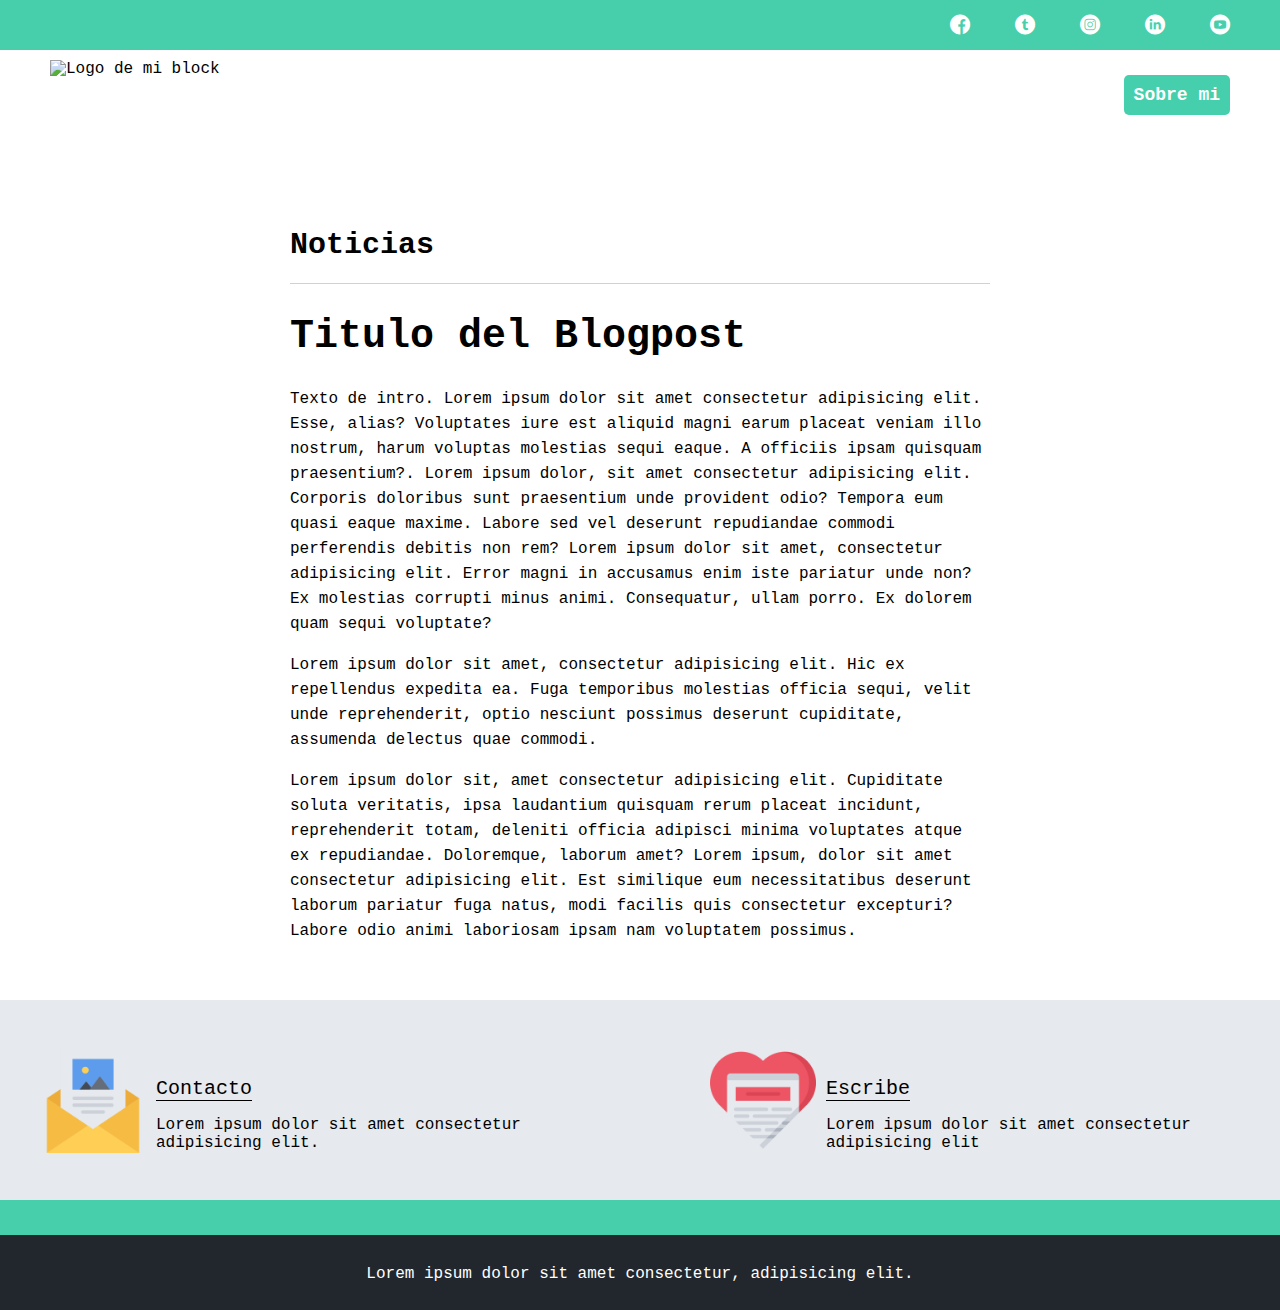
==== blog.html @ 54e155af "Terminada la pagina blog.html con sus respectivas imagenes" ====
<!DOCTYPE html> <!--Indica que estamos usando html5-->
<html lang="es-MX"><!--Definimos como lenguaje el español referente de Mexico.-->
<head>
    <meta charset="UTF-8"><!--Para que se pueden leer caracteres especiales-->
    <meta name="viewport" content="width=device-width, initial-scale=1.0"> <!--Etiqueta necesaria para trabajar con resposive design-->
    <meta http-equiv="X-UA-Compatible" content="ie=edge"><!--Para agregar compatibilidad con internet explorer-->
    <title>Mi blog</title><!--Titulo del documento-->
    <link rel="stylesheet" href="css/normalize.css"> <!--Para estandarizar los estilos independientemente del navegador web-->
    <link rel="stylesheet" href="css/main.css"> <!--Para linkear nuestro css-->
    <link rel="stylesheet" href="css/font/flaticon.css">
</head>
<body>
    <header><!--Grid container-->
        <section class="header-icons-container"><!--Grid container-->
            <div class="icons"><!--flexbox-->
                <a href=""><span class="flaticon-001-facebook"></span></a>
                <a href=""><span class="flaticon-002-twitter"></span></a>
                <a href=""><span class="flaticon-011-instagram"></span></a>
                <a href=""><span class="flaticon-010-linkedin"></span></a>
                <a href=""><span class="flaticon-008-youtube"></span></a>
            </div><!--icons-->
        </section><!--header-icons-container-->
        <nav><!--Grid contaner-->
            <section class="nav-logo-container">
                <a href="/">
                    <img src="assets/img/Logo-negro.png" alt="Logo de mi block">
                </a>
            </section><!--nav-logo-container-->
            <section class="profile-link"><!--flexbox-->
                <a href="perfil.html">Sobre mi</a>
            </section><!--profile-link-->
        </nav>
    </header>
    <main>
        <section class="grid-container blogpost-img-container">
            <img src="assets/img/post-6.png" alt="">
        </section><!--blogpost-img-container-->
        <section class="blogpost-main-container">
            <div class="grid-container container">
                <h3>Noticias</h3>
                <article>
                    <h1>Titulo del Blogpost</h1>
                    <p>Texto de intro. Lorem ipsum dolor sit amet consectetur adipisicing elit. Esse, alias? Voluptates iure est aliquid magni earum placeat veniam illo nostrum, harum voluptas molestias sequi eaque. A officiis ipsam quisquam praesentium?. Lorem ipsum dolor, sit amet consectetur adipisicing elit. Corporis doloribus sunt praesentium unde provident odio? Tempora eum quasi eaque maxime. Labore sed vel deserunt repudiandae commodi perferendis debitis non rem? Lorem ipsum dolor sit amet, consectetur adipisicing elit. Error magni in accusamus enim iste pariatur unde non? Ex molestias corrupti minus animi. Consequatur, ullam porro. Ex dolorem quam sequi voluptate?</p>
                    <p>Lorem ipsum dolor sit amet, consectetur adipisicing elit. Hic ex repellendus expedita ea. Fuga temporibus molestias officia sequi, velit unde reprehenderit, optio nesciunt possimus deserunt cupiditate, assumenda delectus quae commodi.</p>
                    <p>Lorem ipsum dolor sit, amet consectetur adipisicing elit. Cupiditate soluta veritatis, ipsa laudantium quisquam rerum placeat incidunt, reprehenderit totam, deleniti officia adipisci minima voluptates atque ex repudiandae. Doloremque, laborum amet? Lorem ipsum, dolor sit amet consectetur adipisicing elit. Est similique eum necessitatibus deserunt laborum pariatur fuga natus, modi facilis quis consectetur excepturi? Labore odio animi laboriosam ipsam nam voluptatem possimus.</p>
                </article>
            </div>
        </section><!--blogpost-main-container-->
        <section class="contact-main-container">
            <div class="contact-main-container-flex">
                <div class="contact-divs">
                    <img src="assets/img/013-newsletter.png" alt="">
                    <div class="contact-left">
                        <a href="">Contacto</a>
                        <p>Lorem ipsum dolor sit amet consectetur adipisicing elit.</p>
                    </div><!--contact-left-->
                </div>
                <div class="contact-divs">
                    <img src="assets/img/006-like.png" alt="">
                    <div class="contact-right">
                        <a href="">Escribe</a>
                        <p>Lorem ipsum dolor sit amet consectetur adipisicing elit</p>
                    </div><!--contact-right-->
                </div>
            </div>
        </section><!--contact-main-container-->
    </main>
    <footer>
        <p>Lorem ipsum dolor sit amet consectetur, adipisicing elit.</p>
    </footer>
</body>
</html>
---- css/main.css ----
html {
    font-size: 62.5%; /*Reset para REMS - 62.5% = 10px de 16px | 1 rem = 10px  */
    box-sizing: border-box;
}
*, *:before, *:after {
    box-sizing: inherit;
}

/*Fuentes inportadas*/
@import url('https://fonts.googleapis.com/css?family=Roboto+Mono:400,500,700|Roboto+Slab:400,700|Roboto:400,500,700,900&display=swap');

body {
    font-family: 'Roboto mono', monospace;
    font-size: 1.6rem; /*Para establecer un tamaño estandar a todo el font-size del documento;*/
}
.home-body {
    /*Para fijar nuestra pagina y que no se muestre el scroll*/
    position: fixed;
    top: 0;
    right: 0;
    bottom: 0;
    left: 0;
}

/*---------------------------------------------------Globales---------------------------------------------------*/
img {
    max-width: 100%; /* Para ajustar las imagenes al contenedor padre*/
}
a {
    text-decoration: none;
    display: inline;
    color: #000000;
}
.grid-container {
    max-width: 120rem;
    margin: auto;
}

/*------------------Utilidades--------------------*/
.blogs-button {
    border: 2px solid #47cfac;
    padding: 1rem 1.5rem;
    font-size: 1.2rem;
}

/*---------Medidas estandar para titulos-----------*/
h1 {
    font-size: 4rem;
}
h2 {
    font-size: 3.6rem;
}
h3 {
    font-size: 3.2rem;
    
}
h4 {
    font-size: 2.8rem;
}

/*---------------Header Global---------------------*/
header {
    width: 100%;
    height: 14rem;
    display: grid;
    grid-template-rows: 1fr 1fr;
}
header .header-icons-container {
    width: 100%;
    height: 5rem;
    display: grid;
    background-color: #47cfac;
}
header .header-icons-container .icons {
    width: 30rem;
    height: auto;
    display: flex;
    justify-content: space-between; /*flexbox property*/
    align-items: center; /*flexbox property*/
    justify-items: flex-end; /*Para justificar todos lo items de la caja - no aplica a flexbox*/
    justify-self: end; /*Para definir la justificacion del elemento dentro del contenedor padre - no aplica a flexbox*/
    margin-right: 5rem;
}
header .icons span {
    color: #ffffff;
}
nav {
    display: grid;
    grid-template-columns: 1fr 1fr;
    height: 9rem;
}
nav .nav-logo-container {
    margin-left: 5rem;
}
nav .nav-logo-container img {
    width: 22rem;
    margin-top: 1rem;
}
nav .profile-link {
    display: flex;
    align-items: center;
    justify-content: flex-end;
    margin-right: 5rem;
}
nav .profile-link a {
    color: #ffffff;
    border: none;
    border-radius: .5rem;
    padding: 1rem;
    background-color: #46cfac;
    font-weight: 900;
    font-size: 1.8rem;
}
nav .profile-link a:hover {
    text-decoration: underline;
}

/*---------------Footes Global-----------------*/
footer {
    width: 100%;
    height: 11rem;
    background-color: #22272d;
    border-top: 3.5rem solid #47cfac;
}
footer p {
    color: #ffffff;
    margin-top: 3rem;
    text-align: center;
}


/*!!!!!!!!!!!!!!!!!!!!!!!!!!!!!!!!!!!!!!!!!!!!!!!!!!!!Index.html!!!!!!!!!!!!!!!!!!!!!!!!!!!!!!!!!!!!!!!!!!!!!!!*/

/*---------------------------------------------------Main--------------------------------------------------------*/
.home-main {
    display: grid;
    grid-template-columns: 1fr 4fr 1fr;
    height: 100%;
    background-image: url(../assets/img/Cover.png);
    background-position: center;
    background-repeat: no-repeat;
    background-size: cover;
}
.home-main section {
    display: grid;
    grid-column: 2;
    justify-items: center;
    height: 35rem;
    margin-top: 8rem;
}
.home-main-text {
    font-family: 'Roboto mono', monospace;
    font-size: 3rem;
    font-weight: 700;
    letter-spacing: 1rem;
    color: #ffffff;
    text-align: center;
}
.home-main-button {
    height: 5rem;
    background: #47cfac;
    display: grid;
    align-items: center;
    border-radius: 1rem;
    border: none;
}
.home-main-button:hover {
    border: 2px solid #ffffff;
}
.home-main-button a {
    font-weight: 700;
    font-size: 1.8rem;
    font-family: 'Roboto mono', monospace;
    color: #ffffff;
}


/*!!!!!!!!!!!!!!!!!!!!!!!!!!!!!!!!!!!!!!!!!!!!!!!!!!!!Blogs.html!!!!!!!!!!!!!!!!!!!!!!!!!!!!!!!!!!!!!!!!!!!!!!!*/

/*------------------------------------------------------Main----------------------------------------------------*/
.blogs-main {
    display: grid;
}

/*---------section .blogs-news-container -----------*/
.blogs-news-container {
    background-color: #e6e9ed;
    padding: 0 5rem 4rem;
}
.blogs-main-new {
    display: grid;
    grid-template-columns: 2fr 1fr;
    grid-template-rows: 2fr;
}
.blogs-news-img-container {
    grid-column: 1;
}
.blogs-news-img-container img {
    width: 85%;
}
.blogs-news-info-container {
    grid-column: 2;
}
.blogs-news-info-container p {
    margin-bottom: 3.5rem;
}


/*---------section .blogs-posts-container -----------*/
.blogs-posts-container {
    padding: 0 5rem 4rem;
}
.blogs-posts-container h3 {
    border-bottom: 1px solid #cdd2da;  
    padding-bottom: 20px;
    text-align: center;
}
.blogs-posts-container .post-container {
    display: inline-block;
    padding-left: 1rem;
    max-width: 32%;
    margin-bottom: 5rem;
}
.blogs-posts-container .post-container p {
    margin-bottom: 3.5rem;
}
.blogs-posts-container .post-container img {
    width: 100%;
}


/*!!!!!!!!!!!!!!!!!!!!!!!!!!!!!!!!!!!!!!!!!!!!!!!!!!!!Blog.html!!!!!!!!!!!!!!!!!!!!!!!!!!!!!!!!!!!!!!!!!!!!!!!*/

/*---------------------------------------------------Main------------------------------------------------------*/

/*--------------------------------*/
.blogpost-img-container {
    padding: 0 5rem 4rem ;
}
.blogpost-img-container img {
    width: 100%;
}

/*--------------------------------*/
.blogpost-main-container {
    padding: 0 5rem 4rem;
}
.blogpost-main-container .container {
    max-width: 70rem;
}
.blogpost-main-container h3 {
    border-bottom: 1px solid #cdd2da;
    font-size: 3rem;
    padding-bottom: 2rem;
}
.blogpost-main-container section h1 {
    font-size: 3.5rem;
}
.blogpost-main-container p {
    line-height: 2.5rem;
}

/*--------------------------------*/
.contact-main-container {
    width: 100%;
    background-color: #e6e9ed;
    height: 20rem;
}
.contact-main-container-flex {
    max-width: 1200px; /*Para establecer un max-width fijo;*/
    margin: 0 auto; /*para centrar nuestro elemento en el contenedor padre*/
    height: 100%; /*Para ocupar todo el height del contenedor padre*/
    display: flex; 
    justify-content: space-between;
    align-items: center;
}
.contact-divs {
    flex-basis: calc(45% - 1rem);
    display: flex;
    align-items: flex-end;
}
.contact-divs img {
    width: 20%;
}
.contact-left , .contact-right {
    margin-left: 1rem;
}
.contact-left a, .contact-right a {
    font-size: 2rem;
    border-bottom: 1px solid #000000;
    font-family: 'Roboto mono', monospace;
}
.contact-divs .contact-left p, .contact-right p { /*Para quitarle un margen que tenian los parrafos*/
    margin-bottom: 0;
}
---- css/font/flaticon.css ----
/*
  	Flaticon icon font: Flaticon
  	Creation date: 20/12/2018 09:27
  	*/

@font-face {
  font-family: "Flaticon";
  src: url("./Flaticon.eot");
  src: url("./Flaticon.eot?#iefix") format("embedded-opentype"),
       url("./Flaticon.woff") format("woff"),
       url("./Flaticon.ttf") format("truetype"),
       url("./Flaticon.svg#Flaticon") format("svg");
  font-weight: normal;
  font-style: normal;
}

@media screen and (-webkit-min-device-pixel-ratio:0) {
  @font-face {
    font-family: "Flaticon";
    src: url("./Flaticon.svg#Flaticon") format("svg");
  }
}

[class^="flaticon-"]:before, [class*=" flaticon-"]:before,
[class^="flaticon-"]:after, [class*=" flaticon-"]:after {   
  font-family: Flaticon;
        font-size: 20px;
font-style: normal;
margin-left: 20px;
}

.flaticon-001-facebook:before { content: "\f100"; }
.flaticon-002-twitter:before { content: "\f101"; }
.flaticon-003-whatsapp:before { content: "\f102"; }
.flaticon-004-groupme:before { content: "\f103"; }
.flaticon-005-kik:before { content: "\f104"; }
.flaticon-006-skype:before { content: "\f105"; }
.flaticon-007-periscope:before { content: "\f106"; }
.flaticon-008-youtube:before { content: "\f107"; }
.flaticon-009-itunes:before { content: "\f108"; }
.flaticon-010-linkedin:before { content: "\f109"; }
.flaticon-011-instagram:before { content: "\f10a"; }
.flaticon-012-messenger:before { content: "\f10b"; }
.flaticon-013-twitter-1:before { content: "\f10c"; }
.flaticon-014-snapchat:before { content: "\f10d"; }
.flaticon-015-reddit:before { content: "\f10e"; }
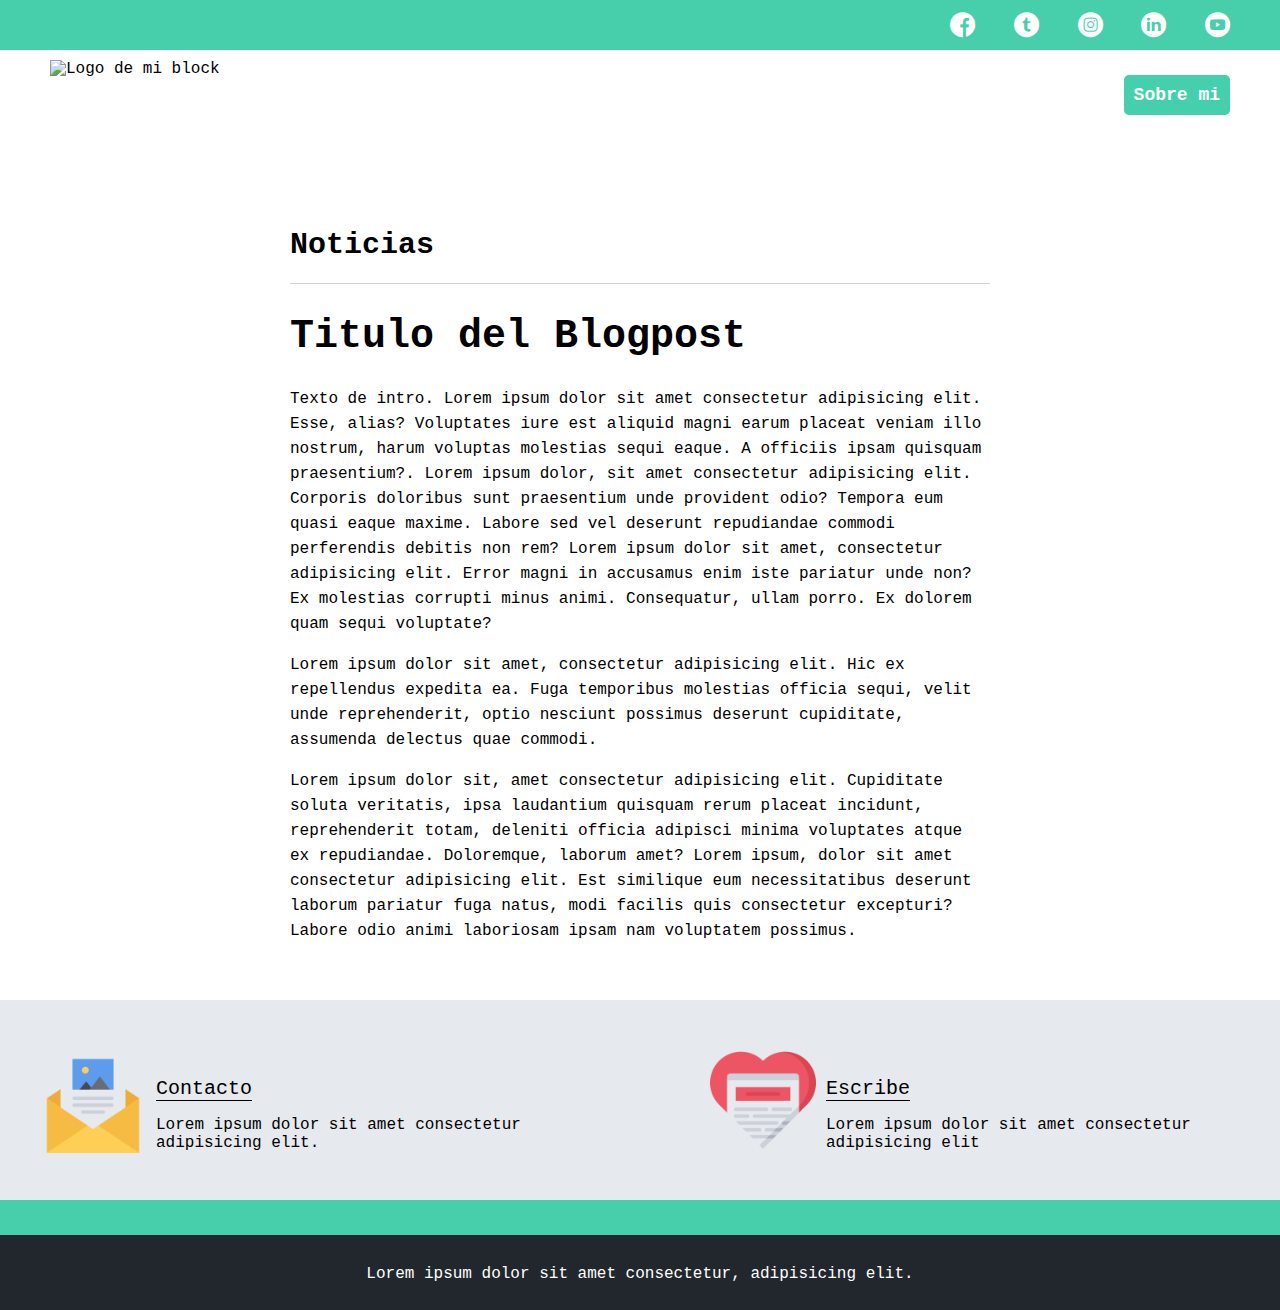
==== commit 3638fcd4: "Terminada la pagina de perfil.html" ====
--- a/blog.html
+++ b/blog.html
@@ -51,14 +51,14 @@
                 <div class="contact-divs">
                     <img src="assets/img/013-newsletter.png" alt="">
                     <div class="contact-left">
-                        <a href="">Contacto</a>
+                        <a href="perfil.html">Contacto</a>
                         <p>Lorem ipsum dolor sit amet consectetur adipisicing elit.</p>
                     </div><!--contact-left-->
                 </div>
                 <div class="contact-divs">
                     <img src="assets/img/006-like.png" alt="">
                     <div class="contact-right">
-                        <a href="">Escribe</a>
+                        <a href="perfil.html">Escribe</a>
                         <p>Lorem ipsum dolor sit amet consectetur adipisicing elit</p>
                     </div><!--contact-right-->
                 </div>
--- a/css/main.css
+++ b/css/main.css
@@ -293,3 +293,60 @@
 .contact-divs .contact-left p, .contact-right p { /*Para quitarle un margen que tenian los parrafos*/
     margin-bottom: 0;
 }
+
+
+/*!!!!!!!!!!!!!!!!!!!!!!!!!!!!!!!!!!!!!!!!!!!!!!!!!!!!Perfil.html!!!!!!!!!!!!!!!!!!!!!!!!!!!!!!!!!!!!!!!!!!!!!!!*/
+
+/*---------------------------------------------------Main-------------------------------------------------------*/
+.perfil-proyectos-container {
+    margin-bottom: 7rem;
+}
+
+/*----------------perfil----------------*/
+.perfil-main-container {
+    width: 100%;
+    background-color: #e6e9ed;
+}
+.perfil-container {
+    max-width: 1200px;
+    margin: 0 auto;
+    padding: 7rem 0;
+    display: flex;
+}
+.perfil-photo {
+    width: 30%;
+}
+.perfil-description {
+    margin-left: 4rem;
+}
+.perfil-description h1 {
+    margin-top: 0;
+}
+.perfil-description p {
+    line-height: 2.5rem;
+}
+
+/*--------------proyectos------------------*/
+.proyectos-main-container{
+    max-width: 1200px;
+    margin: 0 auto;
+}
+.proyectos-main-container h3 {
+    border-bottom: 1px solid #cdd2da;
+    text-align: center;
+    padding-bottom: 3rem;
+    margin-top: 5rem;
+}
+.proyectos-container {
+    display: flex;
+    justify-content: space-between;
+}
+.proyectos-container .proyecto {
+    flex-basis: calc(33.3% - 1rem);
+}
+.proyectos-container .proyecto:not(.n1) {
+    margin-left: 8rem;
+}
+.proyectos-container .proyecto p {
+    line-height: 2.5rem;
+}
--- a/css/font/flaticon.css
+++ b/css/font/flaticon.css
@@ -24,7 +24,7 @@
 [class^="flaticon-"]:before, [class*=" flaticon-"]:before,
 [class^="flaticon-"]:after, [class*=" flaticon-"]:after {   
   font-family: Flaticon;
-        font-size: 20px;
+        font-size: 25px;
 font-style: normal;
 margin-left: 20px;
 }
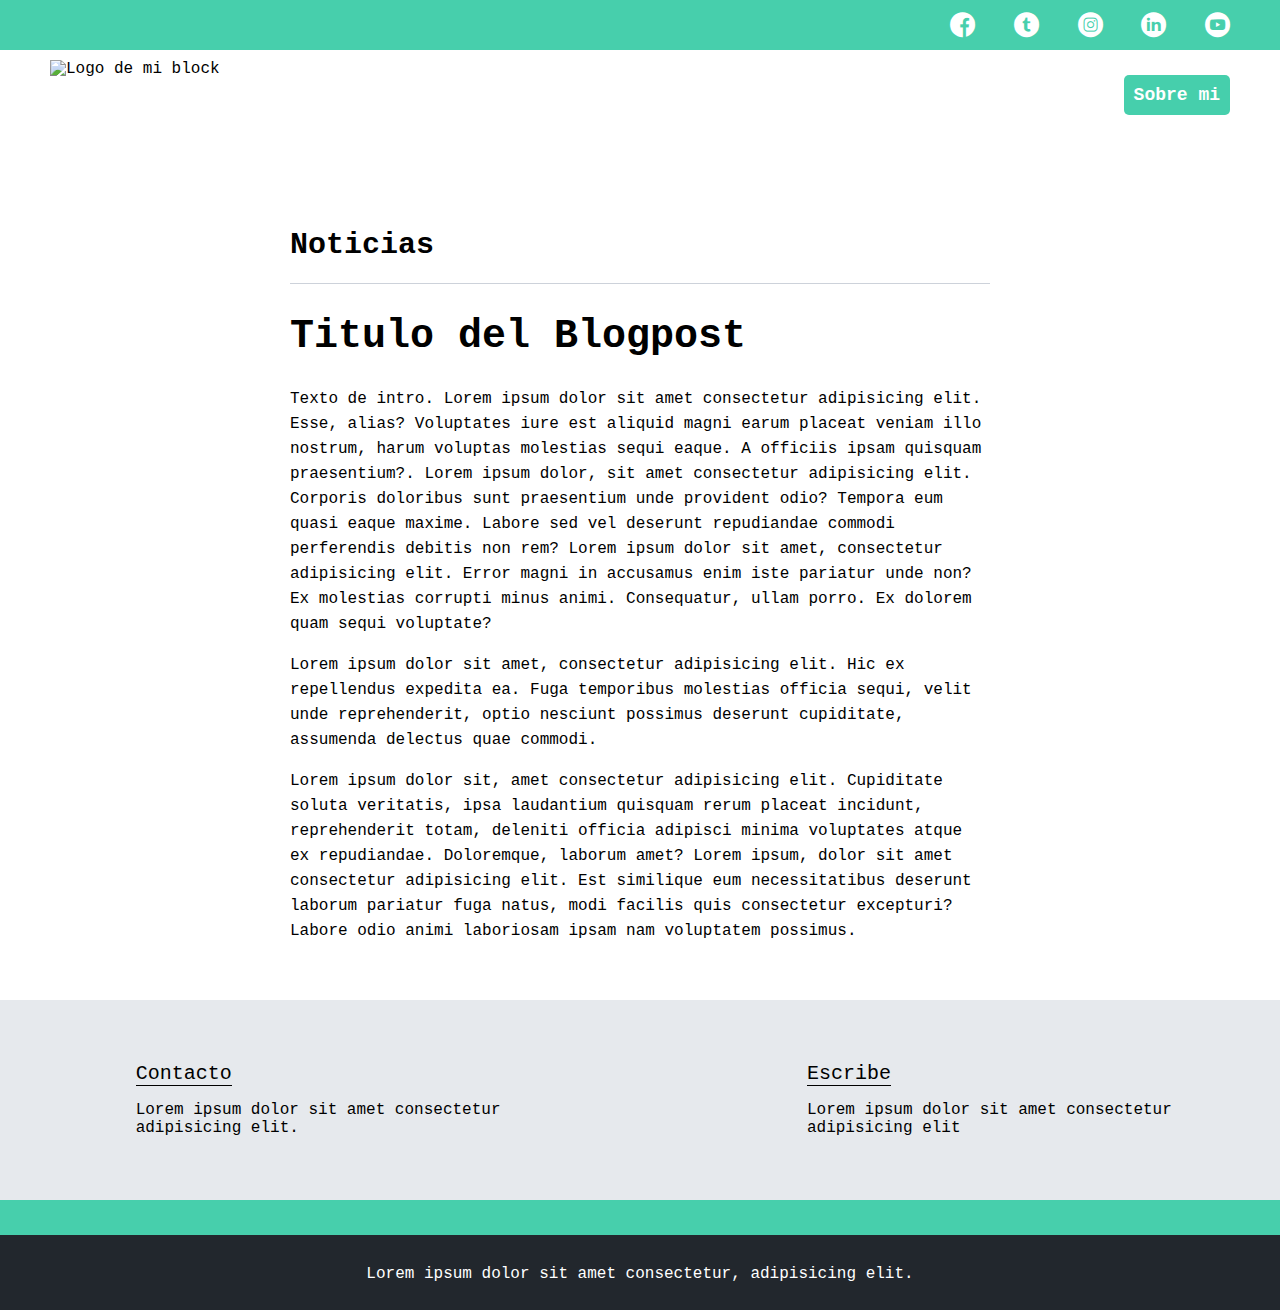
==== commit 189b88a6: "Se cambio el link del enlace en el header para que nos reediija al index.html" ====
--- a/blog.html
+++ b/blog.html
@@ -22,7 +22,7 @@
         </section><!--header-icons-container-->
         <nav><!--Grid contaner-->
             <section class="nav-logo-container">
-                <a href="/">
+                <a href="index.html">
                     <img src="assets/img/Logo-negro.png" alt="Logo de mi block">
                 </a>
             </section><!--nav-logo-container-->
--- a/css/main.css
+++ b/css/main.css
@@ -6,7 +6,7 @@
     box-sizing: inherit;
 }
 
-/*Fuentes inportadas*/
+/*Fuentes importadas*/
 @import url('https://fonts.googleapis.com/css?family=Roboto+Mono:400,500,700|Roboto+Slab:400,700|Roboto:400,500,700,900&display=swap');
 
 body {
@@ -136,7 +136,7 @@
     display: grid;
     grid-template-columns: 1fr 4fr 1fr;
     height: 100%;
-    background-image: url(../assets/img/Cover.png);
+    background-image: url(https://i.imgur.com/wqTu2wf.png);
     background-position: center;
     background-repeat: no-repeat;
     background-size: cover;
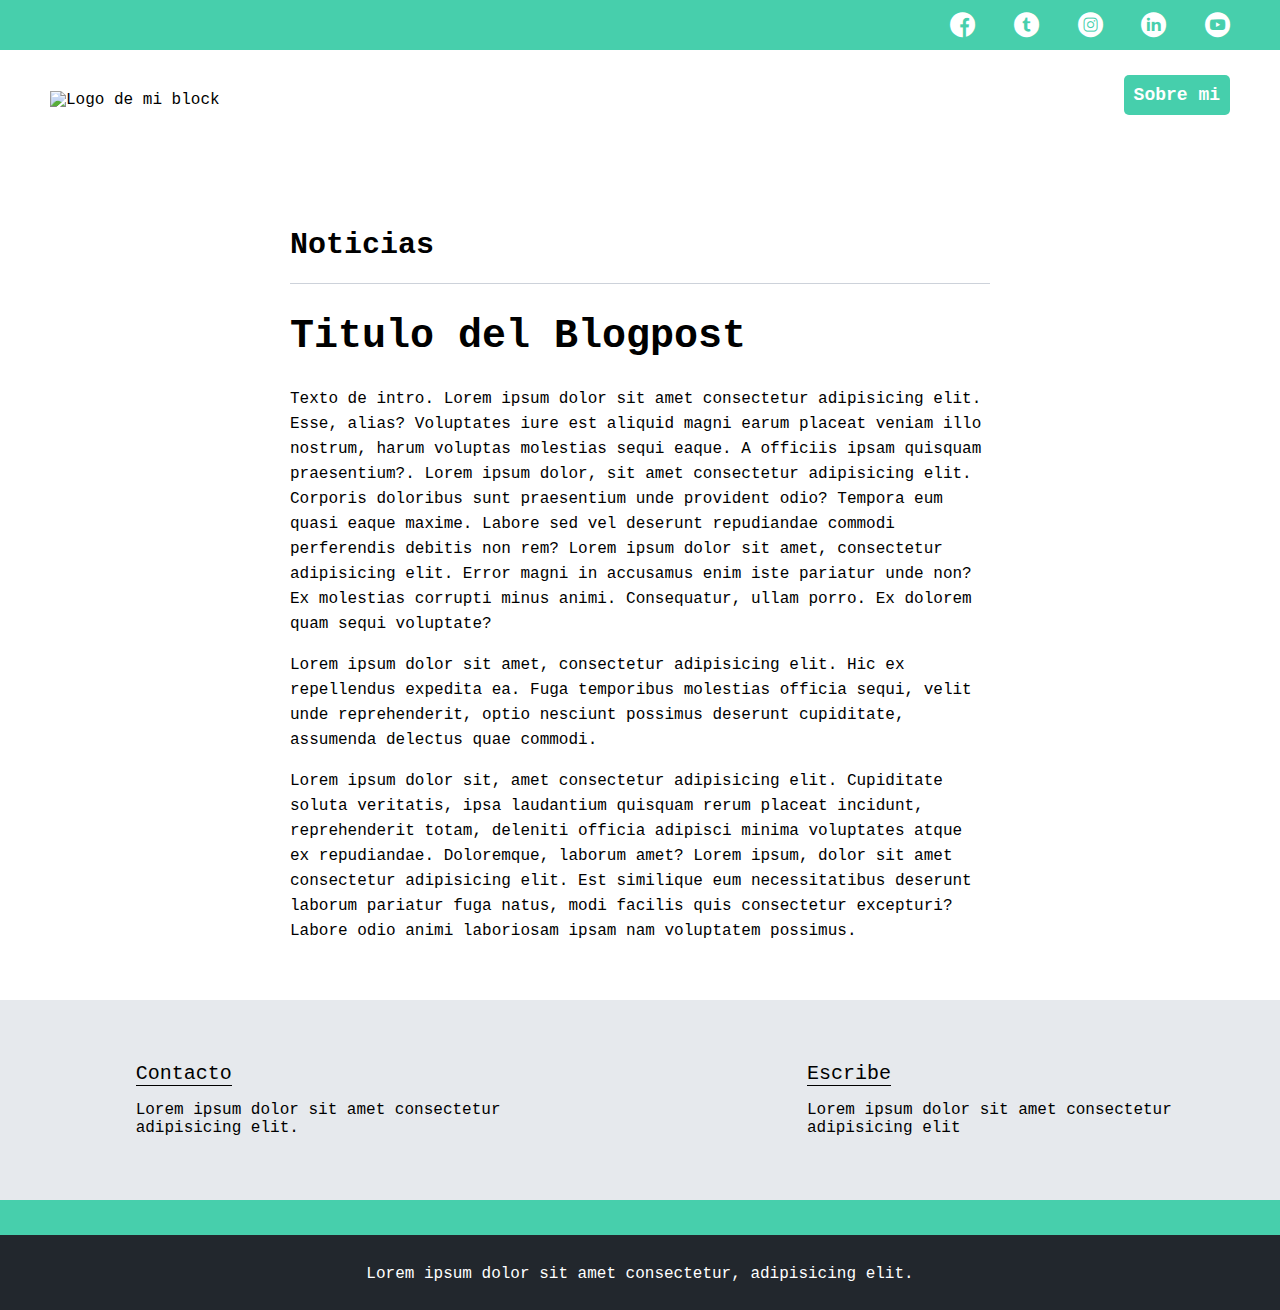
==== commit 5b0d0f77: "Se cambio la foto de perfil, añadimos media-queries.css con un media-queryorientado para celulares." ====
--- a/blog.html
+++ b/blog.html
@@ -8,6 +8,7 @@
     <link rel="stylesheet" href="css/normalize.css"> <!--Para estandarizar los estilos independientemente del navegador web-->
     <link rel="stylesheet" href="css/main.css"> <!--Para linkear nuestro css-->
     <link rel="stylesheet" href="css/font/flaticon.css">
+    <link rel="stylesheet" href="css/media-queries.css">
 </head>
 <body>
     <header><!--Grid container-->
@@ -23,7 +24,7 @@
         <nav><!--Grid contaner-->
             <section class="nav-logo-container">
                 <a href="index.html">
-                    <img src="assets/img/Logo-negro.png" alt="Logo de mi block">
+                    <img src="https://i.imgur.com/H9Mf0l7.png" alt="Logo de mi block">
                 </a>
             </section><!--nav-logo-container-->
             <section class="profile-link"><!--flexbox-->
@@ -33,7 +34,7 @@
     </header>
     <main>
         <section class="grid-container blogpost-img-container">
-            <img src="assets/img/post-6.png" alt="">
+            <img src="https://i.imgur.com/cgVpito.png" alt="">
         </section><!--blogpost-img-container-->
         <section class="blogpost-main-container">
             <div class="grid-container container">
@@ -49,14 +50,14 @@
         <section class="contact-main-container">
             <div class="contact-main-container-flex">
                 <div class="contact-divs">
-                    <img src="assets/img/013-newsletter.png" alt="">
+                    <img src="https://i.imgur.com/912jsgs.png" alt="">
                     <div class="contact-left">
                         <a href="perfil.html">Contacto</a>
                         <p>Lorem ipsum dolor sit amet consectetur adipisicing elit.</p>
                     </div><!--contact-left-->
                 </div>
                 <div class="contact-divs">
-                    <img src="assets/img/006-like.png" alt="">
+                    <img src="https://i.imgur.com/GaQgLYX.png" alt="">
                     <div class="contact-right">
                         <a href="perfil.html">Escribe</a>
                         <p>Lorem ipsum dolor sit amet consectetur adipisicing elit</p>
--- a/css/main.css
+++ b/css/main.css
@@ -88,6 +88,7 @@
     display: grid;
     grid-template-columns: 1fr 1fr;
     height: 9rem;
+    align-items: center;
 }
 nav .nav-logo-container {
     margin-left: 5rem;
@@ -137,8 +138,7 @@
     grid-template-columns: 1fr 4fr 1fr;
     height: 100%;
     background-image: url(https://i.imgur.com/wqTu2wf.png);
-    background-position: center;
-    background-repeat: no-repeat;
+    background-position: center center;
     background-size: cover;
 }
 .home-main section {
--- a/css/media-queries.css
+++ b/css/media-queries.css
@@ -0,0 +1,150 @@
+@media (max-height:551px) {
+    body.home-body {
+        position: static;
+    }
+}
+
+@media (max-width:426px) { /*mobile L*/
+
+    body {
+        font-size: 1.4rem;
+    }
+
+    /*---------Medidas estandar para titulos-----------*/
+    h1 {
+        font-size: 3rem;
+    }
+    h2 {
+        font-size: 2.6rem;
+    }
+    h3 {
+        font-size: 2.2rem;
+        
+    }
+    h4 {
+        font-size: 1.8rem;
+    }
+    h1, h2, h3, h4 {
+        margin-bottom: 1rem;
+    }
+
+    /*----------------------------------------------Header global------------------------------------------------*/
+    header {
+        display: block;
+        height: 18rem;
+    }
+
+    /*--------------------------------*/
+    [class^="flaticon-"]::before {
+        margin: 0;
+    }
+    header .header-icons-container .icons {
+        justify-self: center;
+        margin: 0;
+    }
+
+    /*--------------------------------*/
+    nav {
+        grid-template-columns: 1fr;
+    }
+    nav .nav-logo-container, nav .profile-link {
+        justify-self: center;
+        margin: 0;
+    }
+    nav .nav-logo-container img {
+        margin: 0;
+    }
+
+    /*!!!!!!!!!!!!!!!!!!!!!!!!!!!!!!!!!!!!!!!!! - index.html - !!!!!!!!!!!!!!!!!!!!!!!!!!!!!!!!!!!!!!!!!!!!!!!!!*/
+
+    /*-------------------------------------------Main--------------------------------------------------------*/
+    .home-main section {
+        margin: 0 0 5rem 0;
+    }
+
+    /*!!!!!!!!!!!!!!!!!!!!!!!!!!!!!!!!!!!!!!!!! - blogs.html - !!!!!!!!!!!!!!!!!!!!!!!!!!!!!!!!!!!!!!!!!!!!!!!!!*/
+
+    /*-------------------------------------------Main------------------------------------------------------------*/
+   
+    /*-------------------------------------------*/
+    .blogs-main .blogs-news-container .grid-container.blogs-main-new {
+        grid-template-columns: 1fr;
+    }
+    .blogs-main .blogs-news-container .grid-container.blogs-main-new .blogs-news-info-container {
+        grid-column: 1;
+    }
+
+    /*-------------------------------------------*/
+    .blogs-posts-container .post-container {
+        display: block;
+        padding: 0;
+        max-width: none;
+        margin-bottom: 10rem;
+    }
+    .blogs-posts-container .post-container:last-child {
+        margin: 0;
+    }
+    .blogs-posts-container .post-container .blogs-post-article-title {
+        margin-bottom: 1rem;
+    }
+
+    /*!!!!!!!!!!!!!!!!!!!!!!!!!!!!!!!!!!!!!!!!! - blog.html - !!!!!!!!!!!!!!!!!!!!!!!!!!!!!!!!!!!!!!!!!!!!!!!!!*/
+
+    /*-------------------------------------------Main----------------------------------------------------------*/
+
+    /*--------------------------------*/
+    section.grid-container.blogpost-img-container {
+        padding: 0;
+    }
+
+    /*--------------------------------*/
+    section.contact-main-container {
+        height: auto; /*Para que el height se ajuste al contenido*/
+    }
+    .contact-main-container-flex {
+        display: block;
+    }
+    section div.contact-divs {
+        padding: 2rem;
+    }
+    section div.contact-divs a {
+        font-size: 1.5rem;
+    }
+    section div.contact-divs p {
+        font-size: 1.2rem;
+    }
+
+    /*!!!!!!!!!!!!!!!!!!!!!!!!!!!!!!!!!!!!!!!!! - perfil.html - !!!!!!!!!!!!!!!!!!!!!!!!!!!!!!!!!!!!!!!!!!!!!!!!!*/
+
+    /*-------------------------------------------Main----------------------------------------------------------*/
+
+    /*---------------Perfil-----------------*/
+    div.perfil-container {
+        display: block;
+        padding: 4rem 0rem 1rem;
+    }
+
+    div.perfil-container img {
+        display: block;
+        width: 100%;
+        padding: 0 10% 2rem;
+    }
+
+    /*---------------Proyectos-----------------*/
+    div.proyectos-container {
+        display: block;
+    }
+    .proyectos-container .proyecto:not(.n1) {
+        margin: 0 10% 4rem;
+    }
+    div.proyectos-container .proyecto.n1 {
+        margin: 0 10% 4rem;
+    }
+    div.proyectos-container .proyecto {
+        border-top: 1px solid #cdd2da;
+    }
+
+    div.proyectos-container .proyecto h4 {
+        margin-top: 1rem;
+    }
+}